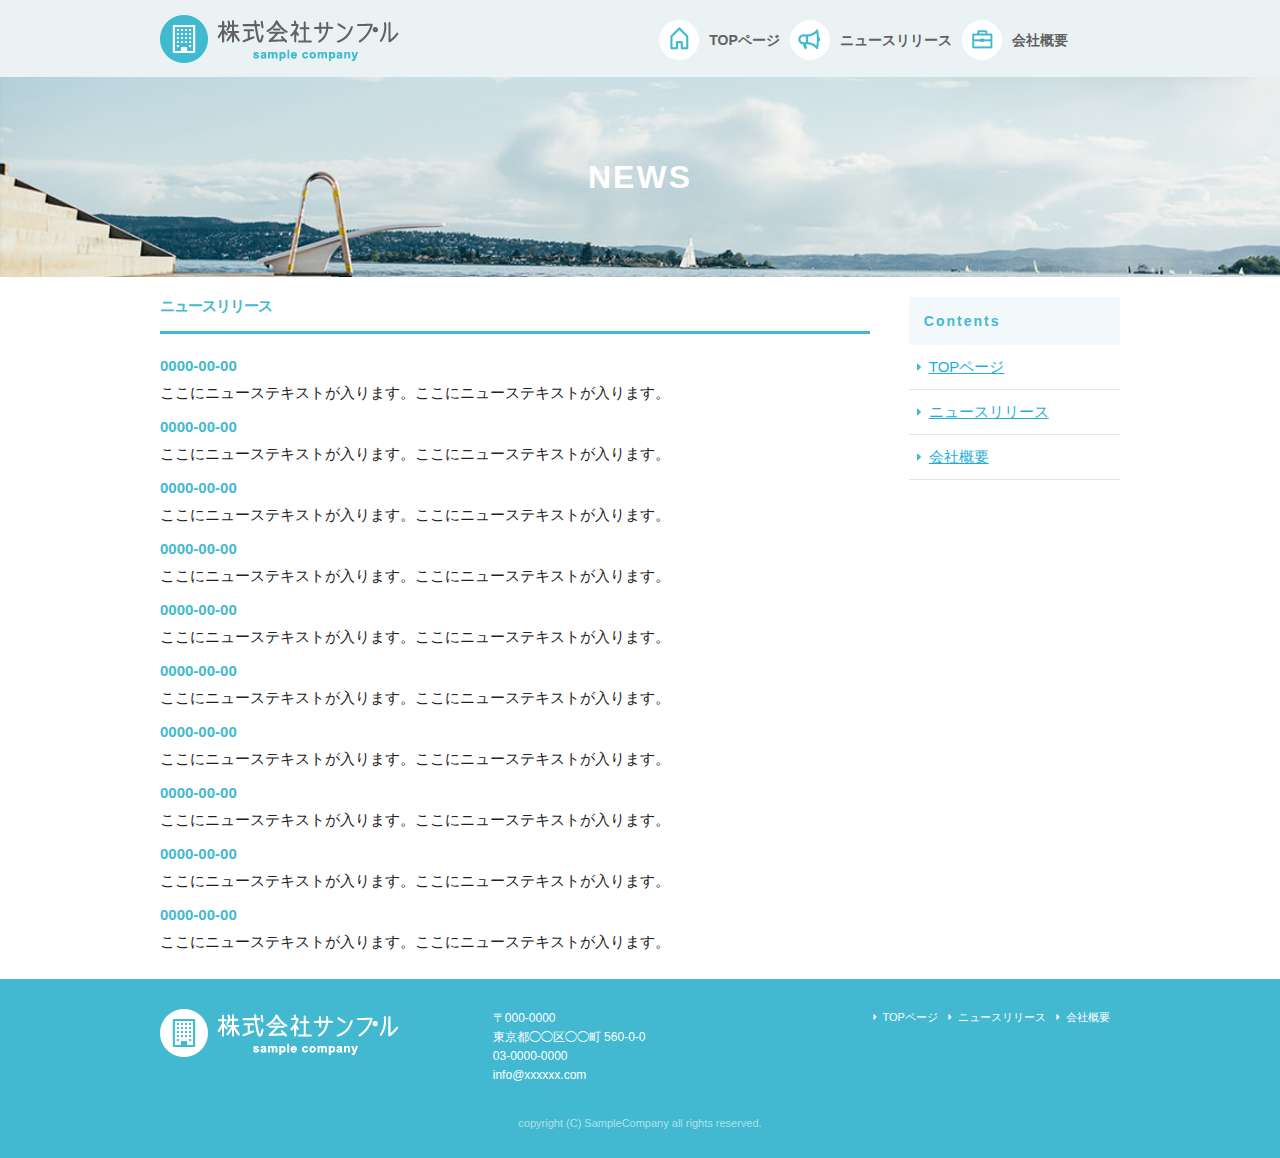
==== news.html @ 9b589c90 "first commit" ====
<!DOCTYPE html>
<html lang="ja">
  <head>
      <meta charset="utf-8">
      <title>NEWS | 株式会社サンプル</title>
      <meta name="description" content="">
      <meta name="author" content="">
      <meta name="viewport" content="width=device-width, initial-scale=1">
     
      <link rel="stylesheet" href="css/normalize.css">
      <link rel="stylesheet" href="css/skeleton.css">
      <link rel="stylesheet" href="css/sample.css">
      <link rel="icon" type="image/png" href="images/favicon.png">
  </head>
  <body>
      <header>
        <div id="header_in" class="container">
          <div class="row">
            <div class="six columns logo">
              <h1>
                <a herf="index.html">
                  <img class="u-maxfull-width" src="images/top/logo.png" alt="株式会社サンプル" srcset="images/top/logo@2x.png 2x">
                </a>
              </h1>
            </div>
          <div class="six columns navi">
            <div class="sp_navi">
              <img id="sp_navi_btn" class="u-max-full-width" src="images/top/sp_navi.png" alt="sp_navi" srcset="images/top/sp_navi@2x.png 2x">
              <ul class="sp_navi_li">
                <li>
                  <a href="index.html">TOPページ</a>
                </li>
                <li>
                  <a href="news.html">ニュースリリース</a>
                </li>
                <li>
                  <a href="company.html">会社概要</a>
                </li>
              </ul>          
            </div>
            <!--sp_navi-->
            <div class="pc_navi">
              <ul class="pc_navi_li">
                <li class="navi_toppage">
                  <a herf="index.html">TOPページ</a>
                </li>
                <li class="navi_news">
                  <a herf="news.html">ニュースリリース</a>
                </li>
                <li class="navi_company">
                  <a herf="company.html">会社概要</a>
                </li>
              </ul>
            </div>
          <!--pc_navi-->
          </div>
        </div>
      </div>  
      <!--header_in-->
      </header>
      <!--heder-->
           <div id="sub_cover">
             <div class="conteiner">
               <div class="row">
                 <div class="twelve columns">
                   <h2>NEWS</h2>
                 </div>
               </div>
             </div>
           </div>
           <!--sub_cover-->
           <div id="contents">
             <div class="container">
               <div class="row">
                 <div id="main" class="nine columns">
                   <h2>ニュースリリース</h2>
                   <ul class="news_li">
                    <li><span>0000-00-00</span>ここにニューステキストが入ります。ここにニューステキストが入ります。</li>
                    <li><span>0000-00-00</span>ここにニューステキストが入ります。ここにニューステキストが入ります。</li>
                    <li><span>0000-00-00</span>ここにニューステキストが入ります。ここにニューステキストが入ります。</li>
                    <li><span>0000-00-00</span>ここにニューステキストが入ります。ここにニューステキストが入ります。</li>
                    <li><span>0000-00-00</span>ここにニューステキストが入ります。ここにニューステキストが入ります。</li>
                    <li><span>0000-00-00</span>ここにニューステキストが入ります。ここにニューステキストが入ります。</li>
                    <li><span>0000-00-00</span>ここにニューステキストが入ります。ここにニューステキストが入ります。</li>
                    <li><span>0000-00-00</span>ここにニューステキストが入ります。ここにニューステキストが入ります。</li>
                    <li><span>0000-00-00</span>ここにニューステキストが入ります。ここにニューステキストが入ります。</li>
                    <li><span>0000-00-00</span>ここにニューステキストが入ります。ここにニューステキストが入ります。</li>
                   </ul>
                 </div>
             <div id="sidebar" class="three columns">
               <div class="pc_sidemenu">
                 <h3>Contents</h3>
                 <ul>
                 <li>
                   <a href="index.html">TOPページ</a>
                 </li>
                 <li>
                   <a href="./news.html">ニュースリリース</a>
                 </li>
                 <li>
                   <a href="./company.html">会社概要</a>
                 </li>
               </ul>
               </div>
                <iframe src="https://www.facebook.com/plugins/page.php?href=https%3A%2F%2Fwww.facebook.com%2Ffacebook&tabs=timeline&width=340&height=300&small_header=false&adapt_container_width=true&hide_cover=false&show_facepile=false&appId" width="340" height="300" style="border:none;overflow:hidden" scrolling="no" frameborder="0" allowTransparency="true">
                  Facebook
                </iframe>
                 </div>
               </div>
             </div>
          </div> 
         <!--contents-->
      <footer>
        <div class="container">
    <div class="row">
      <div class="four columns sp">
        <img class="u-max-full-width" src="images/top/footer_logo.png" alt="株式会社サンプル" srcset="images/top/footer_logo@2x.png 2x" />
      </div>
      <!-- columns -->
      <div class="four columns foot_address sp">
        〒000-0000<br />
        東京都◯◯区◯◯町 560-0-0<br />
        03-0000-0000<br />
        info@xxxxxx.com
      </div>
      <!-- columns -->
      <div class="four columns">
        <ul class="foot_navi">
          <li><a href="index.html">TOPページ</a></li>
          <li><a href="news.html">ニュースリリース</a></li>
          <li><a href="company.html">会社概要</a></li>
        </ul>
      </div>
      <!-- columns -->
    </div>
    <!-- row -->

    <div class="row">
      <div class="twelve columns sp">
        <p class="copy">copyright (C) SampleCompany all rights reserved.</p>
      </div>
      <!-- columns -->
    </div>
    <!-- row -->
  </div>
          
      </footer>
      <!--footer-->
      <script type="text/javascript" src="//ajax.googleapis.com/ajax/libs/jquery/1.10.2/jquery.min.js"></script>

      <script>
      
      $(function(){

      $(document).ready(function(){

      $("#sp_navi_btn").click(function () {
        $(this).next().slideToggle();
      });

      });

      });
</script>
  </body>
</html>
---- css/skeleton.css ----
/*
* Skeleton V2.0.4
* Copyright 2014, Dave Gamache
* www.getskeleton.com
* Free to use under the MIT license.
* http://www.opensource.org/licenses/mit-license.php
* 12/29/2014
*/


/* Table of contents
––––––––––––––––––––––––––––––––––––––––––––––––––
- Grid
- Base Styles
- Typography
- Links
- Buttons
- Forms
- Lists
- Code
- Tables
- Spacing
- Utilities
- Clearing
- Media Queries
*/


/* Grid
–––––––––––––––––––––––––––––––––––––––––––––––––– */
.container {
  position: relative;
  width: 100%;
  max-width: 960px;
  margin: 0 auto;
  padding: 0 20px;
  box-sizing: border-box; }
.column,
.columns {
  width: 100%;
  float: left;
  box-sizing: border-box; }

/* For devices larger than 400px */
@media (min-width: 400px) {
  .container {
    width: 85%;
    padding: 0; }
}

/* For devices larger than 550px */
@media (min-width: 550px) {
  .container {
    width: 80%; }
  .column,
  .columns {
    margin-left: 4%; }
  .column:first-child,
  .columns:first-child {
    margin-left: 0; }

  .one.column,
  .one.columns                    { width: 4.66666666667%; }
  .two.columns                    { width: 13.3333333333%; }
  .three.columns                  { width: 22%;            }
  .four.columns                   { width: 30.6666666667%; }
  .five.columns                   { width: 39.3333333333%; }
  .six.columns                    { width: 48%;            }
  .seven.columns                  { width: 56.6666666667%; }
  .eight.columns                  { width: 65.3333333333%; }
  .nine.columns                   { width: 74.0%;          }
  .ten.columns                    { width: 82.6666666667%; }
  .eleven.columns                 { width: 91.3333333333%; }
  .twelve.columns                 { width: 100%; margin-left: 0; }

  .one-third.column               { width: 30.6666666667%; }
  .two-thirds.column              { width: 65.3333333333%; }

  .one-half.column                { width: 48%; }

  /* Offsets */
  .offset-by-one.column,
  .offset-by-one.columns          { margin-left: 8.66666666667%; }
  .offset-by-two.column,
  .offset-by-two.columns          { margin-left: 17.3333333333%; }
  .offset-by-three.column,
  .offset-by-three.columns        { margin-left: 26%;            }
  .offset-by-four.column,
  .offset-by-four.columns         { margin-left: 34.6666666667%; }
  .offset-by-five.column,
  .offset-by-five.columns         { margin-left: 43.3333333333%; }
  .offset-by-six.column,
  .offset-by-six.columns          { margin-left: 52%;            }
  .offset-by-seven.column,
  .offset-by-seven.columns        { margin-left: 60.6666666667%; }
  .offset-by-eight.column,
  .offset-by-eight.columns        { margin-left: 69.3333333333%; }
  .offset-by-nine.column,
  .offset-by-nine.columns         { margin-left: 78.0%;          }
  .offset-by-ten.column,
  .offset-by-ten.columns          { margin-left: 86.6666666667%; }
  .offset-by-eleven.column,
  .offset-by-eleven.columns       { margin-left: 95.3333333333%; }

  .offset-by-one-third.column,
  .offset-by-one-third.columns    { margin-left: 34.6666666667%; }
  .offset-by-two-thirds.column,
  .offset-by-two-thirds.columns   { margin-left: 69.3333333333%; }

  .offset-by-one-half.column,
  .offset-by-one-half.columns     { margin-left: 52%; }

}


/* Base Styles
–––––––––––––––––––––––––––––––––––––––––––––––––– */
/* NOTE
html is set to 62.5% so that all the REM measurements throughout Skeleton
are based on 10px sizing. So basically 1.5rem = 15px :) */
html {
  font-size: 62.5%; }
body {
  font-size: 1.5em; /* currently ems cause chrome bug misinterpreting rems on body element */
  line-height: 1.6;
  font-weight: 400;
  font-family: "Raleway", "HelveticaNeue", "Helvetica Neue", Helvetica, Arial, sans-serif;
  color: #222; }


/* Typography
–––––––––––––––––––––––––––––––––––––––––––––––––– */
h1, h2, h3, h4, h5, h6 {
  margin-top: 0;
  margin-bottom: 2rem;
  font-weight: 300; }
h1 { font-size: 4.0rem; line-height: 1.2;  letter-spacing: -.1rem;}
h2 { font-size: 3.6rem; line-height: 1.25; letter-spacing: -.1rem; }
h3 { font-size: 3.0rem; line-height: 1.3;  letter-spacing: -.1rem; }
h4 { font-size: 2.4rem; line-height: 1.35; letter-spacing: -.08rem; }
h5 { font-size: 1.8rem; line-height: 1.5;  letter-spacing: -.05rem; }
h6 { font-size: 1.5rem; line-height: 1.6;  letter-spacing: 0; }

/* Larger than phablet */
@media (min-width: 550px) {
  h1 { font-size: 5.0rem; }
  h2 { font-size: 4.2rem; }
  h3 { font-size: 3.6rem; }
  h4 { font-size: 3.0rem; }
  h5 { font-size: 2.4rem; }
  h6 { font-size: 1.5rem; }
}

p {
  margin-top: 0; }


/* Links
–––––––––––––––––––––––––––––––––––––––––––––––––– */
a {
  color: #1EAEDB; }
a:hover {
  color: #0FA0CE; }


/* Buttons
–––––––––––––––––––––––––––––––––––––––––––––––––– */
.button,
button,
input[type="submit"],
input[type="reset"],
input[type="button"] {
  display: inline-block;
  height: 38px;
  padding: 0 30px;
  color: #555;
  text-align: center;
  font-size: 11px;
  font-weight: 600;
  line-height: 38px;
  letter-spacing: .1rem;
  text-transform: uppercase;
  text-decoration: none;
  white-space: nowrap;
  background-color: transparent;
  border-radius: 4px;
  border: 1px solid #bbb;
  cursor: pointer;
  box-sizing: border-box; }
.button:hover,
button:hover,
input[type="submit"]:hover,
input[type="reset"]:hover,
input[type="button"]:hover,
.button:focus,
button:focus,
input[type="submit"]:focus,
input[type="reset"]:focus,
input[type="button"]:focus {
  color: #333;
  border-color: #888;
  outline: 0; }
.button.button-primary,
button.button-primary,
input[type="submit"].button-primary,
input[type="reset"].button-primary,
input[type="button"].button-primary {
  color: #FFF;
  background-color: #33C3F0;
  border-color: #33C3F0; }
.button.button-primary:hover,
button.button-primary:hover,
input[type="submit"].button-primary:hover,
input[type="reset"].button-primary:hover,
input[type="button"].button-primary:hover,
.button.button-primary:focus,
button.button-primary:focus,
input[type="submit"].button-primary:focus,
input[type="reset"].button-primary:focus,
input[type="button"].button-primary:focus {
  color: #FFF;
  background-color: #1EAEDB;
  border-color: #1EAEDB; }


/* Forms
–––––––––––––––––––––––––––––––––––––––––––––––––– */
input[type="email"],
input[type="number"],
input[type="search"],
input[type="text"],
input[type="tel"],
input[type="url"],
input[type="password"],
textarea,
select {
  height: 38px;
  padding: 6px 10px; /* The 6px vertically centers text on FF, ignored by Webkit */
  background-color: #fff;
  border: 1px solid #D1D1D1;
  border-radius: 4px;
  box-shadow: none;
  box-sizing: border-box; }
/* Removes awkward default styles on some inputs for iOS */
input[type="email"],
input[type="number"],
input[type="search"],
input[type="text"],
input[type="tel"],
input[type="url"],
input[type="password"],
textarea {
  -webkit-appearance: none;
     -moz-appearance: none;
          appearance: none; }
textarea {
  min-height: 65px;
  padding-top: 6px;
  padding-bottom: 6px; }
input[type="email"]:focus,
input[type="number"]:focus,
input[type="search"]:focus,
input[type="text"]:focus,
input[type="tel"]:focus,
input[type="url"]:focus,
input[type="password"]:focus,
textarea:focus,
select:focus {
  border: 1px solid #33C3F0;
  outline: 0; }
label,
legend {
  display: block;
  margin-bottom: .5rem;
  font-weight: 600; }
fieldset {
  padding: 0;
  border-width: 0; }
input[type="checkbox"],
input[type="radio"] {
  display: inline; }
label > .label-body {
  display: inline-block;
  margin-left: .5rem;
  font-weight: normal; }


/* Lists
–––––––––––––––––––––––––––––––––––––––––––––––––– */
ul {
  list-style: circle inside; }
ol {
  list-style: decimal inside; }
ol, ul {
  padding-left: 0;
  margin-top: 0; }
ul ul,
ul ol,
ol ol,
ol ul {
  margin: 1.5rem 0 1.5rem 3rem;
  font-size: 90%; }
li {
  margin-bottom: 1rem; }


/* Code
–––––––––––––––––––––––––––––––––––––––––––––––––– */
code {
  padding: .2rem .5rem;
  margin: 0 .2rem;
  font-size: 90%;
  white-space: nowrap;
  background: #F1F1F1;
  border: 1px solid #E1E1E1;
  border-radius: 4px; }
pre > code {
  display: block;
  padding: 1rem 1.5rem;
  white-space: pre; }


/* Tables
–––––––––––––––––––––––––––––––––––––––––––––––––– */
th,
td {
  padding: 12px 15px;
  text-align: left;
  border-bottom: 1px solid #E1E1E1; }
th:first-child,
td:first-child {
  padding-left: 0; }
th:last-child,
td:last-child {
  padding-right: 0; }


/* Spacing
–––––––––––––––––––––––––––––––––––––––––––––––––– */
button,
.button {
  margin-bottom: 1rem; }
input,
textarea,
select,
fieldset {
  margin-bottom: 1.5rem; }
pre,
blockquote,
dl,
figure,
table,
p,
ul,
ol,
form {
  margin-bottom: 2.5rem; }


/* Utilities
–––––––––––––––––––––––––––––––––––––––––––––––––– */
.u-full-width {
  width: 100%;
  box-sizing: border-box; }
.u-max-full-width {
  max-width: 100%;
  box-sizing: border-box; }
.u-pull-right {
  float: right; }
.u-pull-left {
  float: left; }


/* Misc
–––––––––––––––––––––––––––––––––––––––––––––––––– */
hr {
  margin-top: 3rem;
  margin-bottom: 3.5rem;
  border-width: 0;
  border-top: 1px solid #E1E1E1; }


/* Clearing
–––––––––––––––––––––––––––––––––––––––––––––––––– */

/* Self Clearing Goodness */
.container:after,
.row:after,
.u-cf {
  content: "";
  display: table;
  clear: both; }


/* Media Queries
–––––––––––––––––––––––––––––––––––––––––––––––––– */
/*
Note: The best way to structure the use of media queries is to create the queries
near the relevant code. For example, if you wanted to change the styles for buttons
on small devices, paste the mobile query code up in the buttons section and style it
there.
*/


/* Larger than mobile */
@media (min-width: 400px) {}

/* Larger than phablet (also point when grid becomes active) */
@media (min-width: 550px) {}

/* Larger than tablet */
@media (min-width: 750px) {}

/* Larger than desktop */
@media (min-width: 1000px) {}

/* Larger than Desktop HD */
@media (min-width: 1200px) {}
---- css/sample.css ----
@cherset "utf-8"

html {
  font-size: 62.5%; }
header {
  background: #eaf2f4; }
  header #header_in {
    padding-top: 10px;
    padding-bottom: 4px; }
  @media (max-width: 550px) {
    header .logo {
      width: 190px; }
    header .navi {
      width: 40px;
      float: right; } }
  header .sp_navi_li {
    width: 180px;
    position: absolute;
    top: 50px;
    right: 2%;
    z-index: 100;
    border: 1px solid #eee;
    background: white;
    margin: 0;
    padding: 0;
    display: none; }
    header .sp_navi_li li {
      list-style: none;
      margin: 0;
      padding: 0; }
      header .sp_navi_li li a {
        display: block;
        padding: 10px 8px;
        border-bottom: 1px sorid #eee;
        font-size: 14px;
        text-decoration: none; }
  @media (min-width: 551px) {
    header .sp_navi {
      display: none; }
    header #header_in {
      padding: 15px 0 10px 0; }
    header .pc_navi_li {
      margin: 0;
      padding: 0; }
    header li {
      list-style: none;
      margin: 5px 0 0 0;
      padding: 0; }
    header a {
      color: #626262;
      text-decoration: none;
      font-weight: bold;
      font-size: 14px;
      font-size: 1.4rem;
      float: left;
      padding-right: 10px; }
    header a:hover {
      color: #42b9d0; } }
  header li.navi_toppage a {
    background-repeat: no-repeat;
    display: inline-block;
    line-height: 40px;
    padding-left: 50px;
    background-image: url("../images/top/navi_top.png");
    background-size: 40px 40px; }
    @media screen and (-webkit-min-device-pixel-ratio: 2), (min-resolution: 2dppx) {
      header li.navi_toppage a {
        background-image: url("../images/top/navi_top@2x.png"); } }
  header li.navi_news a {
    background-repeat: no-repeat;
    display: inline-block;
    line-height: 40px;
    padding-left: 50px;
    background-image: url(../images/top/navi_news.png);
    background-size: 40px 40px; }
    @media screen and (-webkit-min-device-pixel-ratio: 2), (min-resolution: 2dppx) {
      header li.navi_news a {
        background-image: url("../images/top/navi_news@2x.png"); } }
  header li.navi_company a {
    background: no-repeat;
    display: inline-block;
    line-height: 40px;
    padding-left: 50px;
    background-image: url("../images/top/navi_company.png");
    background-size: 40px 40px; }
    @media screen and (-webkit-min-device-pixcel-ratio: 2), (min-resolution: 2dppx) {
      header li.navi_company a {
        background-image: url("../images/top/navi_company@2x.png"); } }
  @media (max-width: 550px) {
    header .pc_navi {
      display: none; } }

#cover_area {
  text-align: center;
  padding: 80px 0;
  background-image: url("../images/top/cover.jpg");
  background-size: cover; }
  @media screen and (-webkit-min-device-pixel-ratio: 2), (min-resolution: 2dppx) {
    #cover_area {
      background-image: url("../images/top/cover@2x.jpg"); } }

#sub_cover {
  padding: 40px 0;
  background-image: url("../images/news/sub_cover.jpg");
  background-size: cover; }
  @media (min-width: 550px) {
    #sub_cover {
      padding: 80px 0; } }
  @media screen and (-webkit-min-device-pixel-ratio: 2), (min-resolution: 2dppx) {
    #sub_cover {
      background-image: url("../images/news/sub_cover@2x.jpg"); } }

#sub_cover h2 {
  text-align: center;
  color: white;
  font-size: 16px;
  font-size: 1,6rem;
  font-weight: bold;
  margin: 0;
  letter-spacing: 0.2rem; }
  @media (min-width: 550px) {
    #sub_cover h2 {
      font-size: 3.2rem; } }

#service_area {
  padding-top: 20px; }
  @media (min-width: 551px) {
    #service_area {
      padding-top: 30px; } }
  #service_area .columns {
    color: #626262; }
    #service_area .columns .service_title {
      font-size: 18px;
      font-size: 1.8rem;
      font-weight: bold;
      margin-top: 8px; }
    #service_area .columns p {
      font-size: 15px;
      font-size: 1.5rem;
      margin-top: 10px; }
    @media (min-width: 551px) {
      #service_area .columns .service_title {
        font-size: 16px;
        font-size: 1.6rem; }
      #service_area .columns p {
        font-size: 13px;
        font-size: 1.3rem; } }

#contents {
  padding-top: 20px; }
  #contents div {
    display: block; }
  #contents #main h2 {
    color: #42b9d0;
    border-bottom: 3px solid #42b9d0;
    font-size: 1.5rem;
    font-weight: bold;
    padding-bottom: 15px; }
    #contents #main h2 ul.news_li {
      font-size: 1.5rem; }
  #contents #main .news_li li {
    list-style: none; }
  #contents #main .news_li li span {
    color: #42b9d0;
    display: block;
    font-weight: bold;
    margin-bottom: 3px; }
  #contents #sidebar {
    padding-bottom: 20px; }
    #contents #sidebar .pc_sidemenu h3 {
      color: #42b9d0;
      font-size: 14px;
      font-size: 1.4rem;
      letter-spacing: 0.2rem;
      font-weight: bold;
      background-color: #f3f9fb;
      padding: 15px;
      margin-bottom: 0; }
    #contents #sidebar .pc_sidemenu li {
      list-style: none;
      display: block;
      border-bottom: 1px solid #e5e5e5;
      background-repeat: no-repeat;
      background-position: 8px center;
      margin-bottom: 0px;
      padding: 10px 10px 10px 20px;
      background-image: url("../images/news/side_arrow.png");
      background-size: 4px 8px; }
      @media screen and (-webkit-min-device-pixel-ratio: 2), (min-resolution: 2dppx) {
        #contents #sidebar .pc_sidemenu li {
          background-image: url("../images/news/side_arrow@2x.png"); } }
  @media (max-width: 550px) {
    #contents .pc_sidemenu {
      display: none; } }

#news_area {
  background-color: #eaf2f4; }
  @media (min-width: 551px) {
    #news_area .container {
      padding: 0px 10% 50px 10%; } }
  #news_area .news_title {
    text-align: center;
    font-size: 26px;
    font-size: 2.6rem;
    color: #42b9d0;
    padding: 15px 0 10px 0;
    font-weight: bold;
    letter-spacing: 0.2rem; }
  #news_area .news_lists li {
    list-style: none;
    font-size: 15px;
    font-size: 1.5rem; }
    #news_area .news_lists li span {
      color: #42b9d0;
      font-weight: bold;
      display: block;
      margin-bottom: 3px; }
  @media (min-width: 551px) {
    #news_area .news_title {
      font-size: 22px;
      font-size: 2.2rem;
      padding: 50px 0 41px 0; }
    #news_area .news_lists li {
      font-size: 14px;
      font-size: 1.4rem;
      margin-bottom: 20px; }
      #news_area .news_lists li span {
        display: inline;
        margin-bottom: 0px; } }

footer {
  background-color: #42b9d0;
  color: #fff;
  padding-top: 20px; }
  @media (max-width: 550px) {
    footer .container {
      margin: 0;
      padding: 0; }
    footer .sp {
      padding: 0 6%;
      margin: 0 auto; }
    footer .foot_navi {
      margin-top: 20px; }
      footer .foot_navi li {
        list-style: none;
        margin-bottom: 1px; }
        footer .foot_navi li a {
          color: #42b9d0;
          background-color: #eaf2f4;
          display: block;
          text-align: center;
          font-weight: bold;
          text-decoration: none;
          font-size: 16px;
          font-size: 1.6rem;
          padding: 16px 0; } }
  footer .foot_address {
    font-size: 16px;
    font-size: 1.6rem;
    padding-top: 10px; }
  footer .copy {
    text-align: center;
    font-size: 11px;
    font-size: 1.1rem;
    color: #b2e1ea; }
  @media (min-width: 551px) {
    footer {
      padding-top: 30px; }
      footer .foot_address {
        padding: 0px;
        font-size: 12px;
        font-size: 1.2rem; }
      footer .foot_navi {
        float: right; }
        footer .foot_navi li {
          list-style: none;
          background-repeat: no-repeat;
          background-position: left center;
          display: inline-block;
          float: left;
          margin-right: 10px;
          font-size: 11px;
          font-size: 1.1rem;
          background-image: url("../images/top/foot_arroehead.png");
          background-size: 4px 6px; } }
      @media screen and (min-width: 551px) and (-webkit-min-device-pixel-ratio: 2), (min-width: 551px) and (min-resolution: 2dppx) {
        footer .foot_navi li {
          background-image: url("../images/top/foot_arroehead@2x.png"); } }
  @media (min-width: 551px) {
        footer .foot_navi a {
          color: white;
          padding-left: 10px;
          text-decoration: none; }
        footer .foot_navi a:hover {
          color: #eaf2f4; }
      footer .copy {
        margin-top: 30px; } }

h1 {
  margin: 0;
  padding: 0; }

/*# sourceMappingURL=sample.css.map */
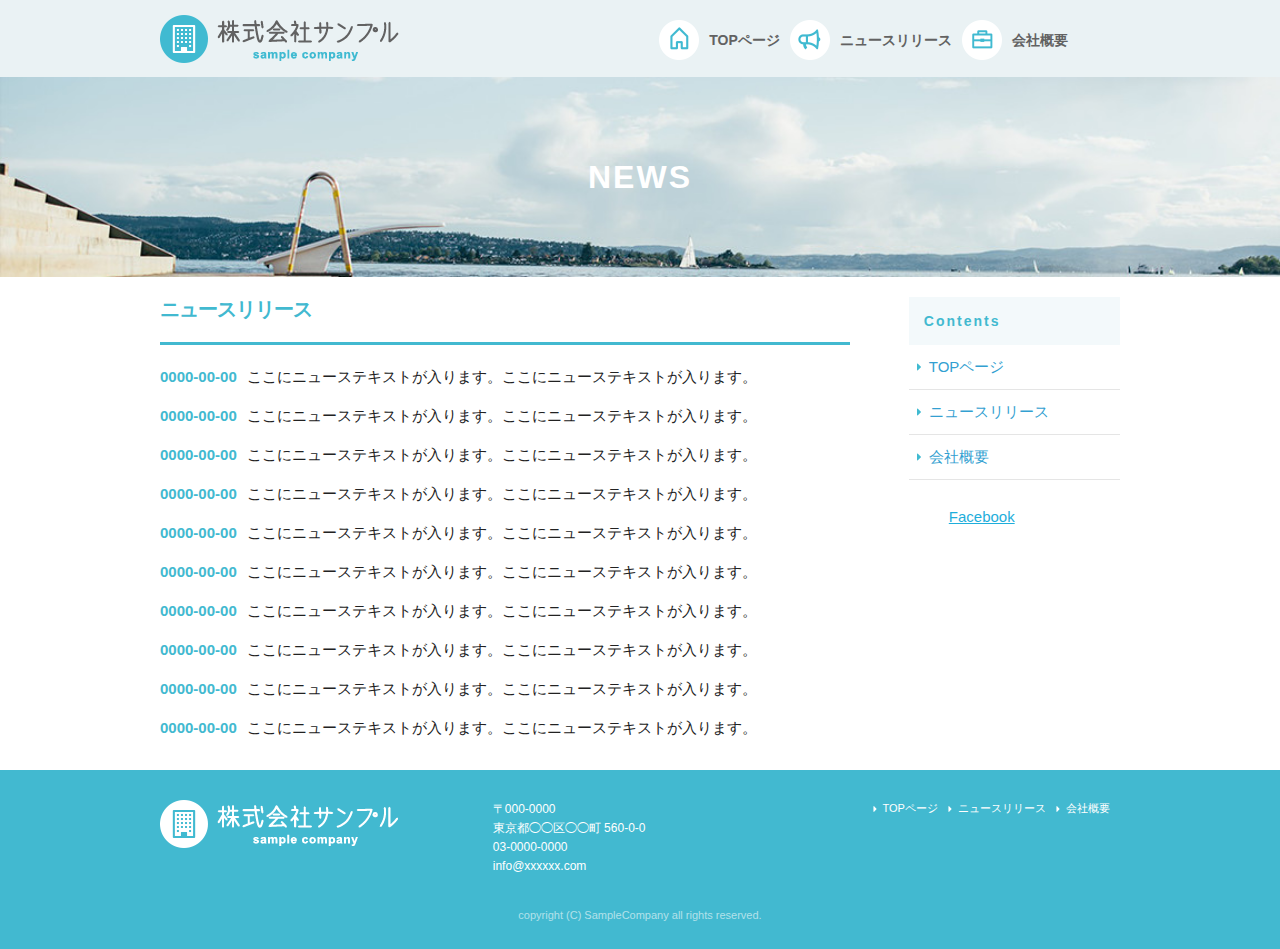
==== commit 827c350b: "second_commit" ====
--- a/news.html
+++ b/news.html
@@ -13,12 +13,20 @@
       <link rel="icon" type="image/png" href="images/favicon.png">
   </head>
   <body>
+    <div id="fb-root"></div>
+    <script>(function(d, s, id) {
+      var js, fjs = d.getElementsByTagName(s)[0];
+      if (d.getElementById(id)) return;
+      js = d.createElement(s); js.id = id;
+      js.src = 'https://connect.facebook.net/ja_JP/sdk.js#xfbml=1&version=v2.11';
+      fjs.parentNode.insertBefore(js, fjs);
+      }(document, 'script', 'facebook-jssdk'));</script>
       <header>
         <div id="header_in" class="container">
           <div class="row">
             <div class="six columns logo">
               <h1>
-                <a herf="index.html">
+                <a href="index.html">
                   <img class="u-maxfull-width" src="images/top/logo.png" alt="株式会社サンプル" srcset="images/top/logo@2x.png 2x">
                 </a>
               </h1>
@@ -42,13 +50,13 @@
             <div class="pc_navi">
               <ul class="pc_navi_li">
                 <li class="navi_toppage">
-                  <a herf="index.html">TOPページ</a>
+                  <a href="index.html">TOPページ</a>
                 </li>
                 <li class="navi_news">
-                  <a herf="news.html">ニュースリリース</a>
+                  <a href="news.html">ニュースリリース</a>
                 </li>
                 <li class="navi_company">
-                  <a herf="company.html">会社概要</a>
+                  <a href="company.html">会社概要</a>
                 </li>
               </ul>
             </div>
@@ -102,9 +110,7 @@
                  </li>
                </ul>
                </div>
-                <iframe src="https://www.facebook.com/plugins/page.php?href=https%3A%2F%2Fwww.facebook.com%2Ffacebook&tabs=timeline&width=340&height=300&small_header=false&adapt_container_width=true&hide_cover=false&show_facepile=false&appId" width="340" height="300" style="border:none;overflow:hidden" scrolling="no" frameborder="0" allowTransparency="true">
-                  Facebook
-                </iframe>
+                <div class="fb-page" data-href="https://www.facebook.com/facebook" data-tabs="timeline" data-width="180" data-height="300" data-small-header="false" data-adapt-container-width="true" data-hide-cover="true" data-show-facepile="false"><blockquote cite="https://www.facebook.com/facebook" class="fb-xfbml-parse-ignore"><a href="https://www.facebook.com/facebook">Facebook</a></blockquote></div>
                  </div>
                </div>
              </div>
--- a/css/sample.css
+++ b/css/sample.css
@@ -99,6 +99,14 @@
     #cover_area {
       background-image: url("../images/top/cover@2x.jpg"); } }
 
+@media (min-width: 550px) {
+  #cover_area {
+    text-align: left;
+    height: 420px;
+    padding: 0; }
+    #cover_area img {
+      margin-top: 180px;
+      margin-left: 70px; } }
 #sub_cover {
   padding: 40px 0;
   background-image: url("../images/news/sub_cover.jpg");
@@ -165,32 +173,62 @@
     display: block;
     font-weight: bold;
     margin-bottom: 3px; }
-  #contents #sidebar {
-    padding-bottom: 20px; }
-    #contents #sidebar .pc_sidemenu h3 {
-      color: #42b9d0;
-      font-size: 14px;
-      font-size: 1.4rem;
-      letter-spacing: 0.2rem;
-      font-weight: bold;
-      background-color: #f3f9fb;
-      padding: 15px;
-      margin-bottom: 0; }
-    #contents #sidebar .pc_sidemenu li {
+  @media (min-width: 550px) {
+    #contents #main {
+      padding-right: 20px; }
+    #contents #main h2 {
+      font-size: 20px;
+      font-size: 2rem;
+      padding-bottom: 20px; } }
+  @media (min-width: 550px) {
+    #contents #main .news_li li {
       list-style: none;
-      display: block;
-      border-bottom: 1px solid #e5e5e5;
-      background-repeat: no-repeat;
-      background-position: 8px center;
-      margin-bottom: 0px;
-      padding: 10px 10px 10px 20px;
-      background-image: url("../images/news/side_arrow.png");
-      background-size: 4px 8px; }
-      @media screen and (-webkit-min-device-pixel-ratio: 2), (min-resolution: 2dppx) {
-        #contents #sidebar .pc_sidemenu li {
-          background-image: url("../images/news/side_arrow@2x.png"); } }
+      padding-bottom: 5px; }
+    #contents #main .news_li li span {
+      display: inline-block;
+      margin-bottom: 0;
+      padding-right: 10px; } }
+  #contents .pc_sidemenu li a {
+    color: #339fd1;
+    text-decoration: none; }
+  #contents .pc_sidemenu li a:hover {
+    color: #42b9d0; }
+  #contents #main h2.company_title {
+    margin-bottom: 0px; }
+  #contents #main th, #contents #main td {
+    padding: 20px 0;
+    color: #626262;
+    font-size: 14px;
+    font-size: 1.4rem; }
+  #contents #main th {
+    padding-right: 20px; }
+
+#sidebar {
+  padding-bottom: 20px; }
+  #sidebar .pc_sidemenu h3 {
+    color: #42b9d0;
+    font-size: 14px;
+    font-size: 1.4rem;
+    letter-spacing: 0.2rem;
+    font-weight: bold;
+    background-color: #f3f9fb;
+    padding: 15px;
+    margin-bottom: 0; }
+  #sidebar .pc_sidemenu li {
+    list-style: none;
+    display: block;
+    border-bottom: 1px solid #e5e5e5;
+    background-repeat: no-repeat;
+    background-position: 8px center;
+    margin-bottom: 0px;
+    padding: 10px 10px 10px 20px;
+    background-image: url("../images/news/side_arrow.png");
+    background-size: 4px 8px; }
+    @media screen and (-webkit-min-device-pixel-ratio: 2), (min-resolution: 2dppx) {
+      #sidebar .pc_sidemenu li {
+        background-image: url("../images/news/side_arrow@2x.png"); } }
   @media (max-width: 550px) {
-    #contents .pc_sidemenu {
+    #sidebar .pc_sidemenu {
       display: none; } }
 
 #news_area {
